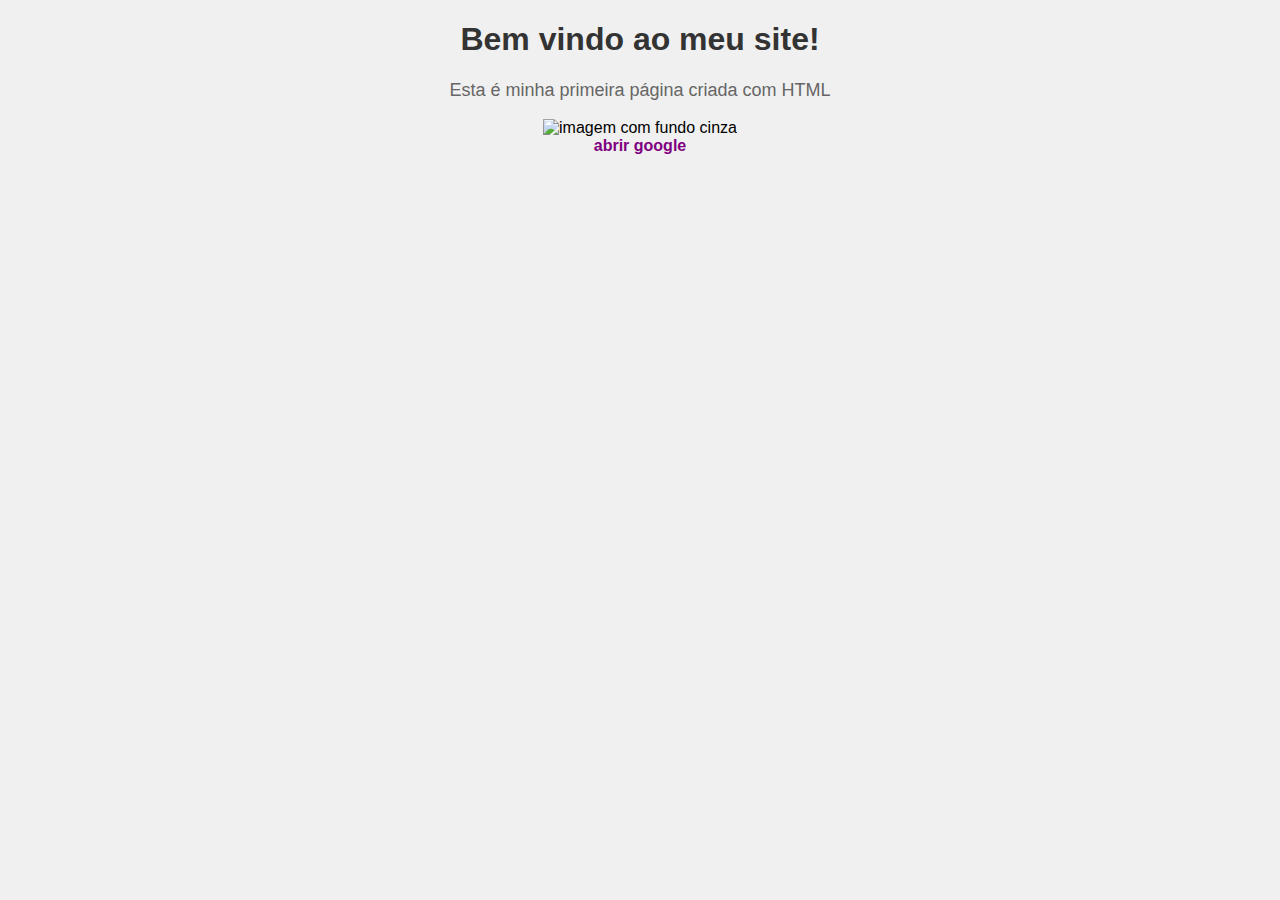
==== index.html @ f3c2e7ca "ajustando o css" ====
<!DOCTYPE html>
<html lang="pt-BR">
<head>
    <meta charset="UTF-8">
    <meta name="viewport" content="width=device-width, initial-scale=1.0">
    <title>Document</title>
    <link rel="stylesheet" href="style.css">
</head>
<body>
    <h1>Bem vindo ao meu site!</h1>

    <p>Esta é minha primeira página criada com HTML</p>

    <img class="imagem" src="https://placehold.co/600x400" alt="imagem com fundo cinza">

    <a href="http://www.google.com.br/" target="_blank" >abrir google</a>

</body>
</html>
---- style.css ----
body {
    background-color: #f0f0f0;
    font-family: Arial, Helvetica, sans-serif;
    text-align: center;
}

h1 {
    color: #333;
}

p {
    font-size: 18px;
    color: #666;
}

a {
    display: block;
    color: purple;
    text-decoration: none;
    font-weight: bold;
}

a:hover {
    color: red;
}

imagem{
    
}
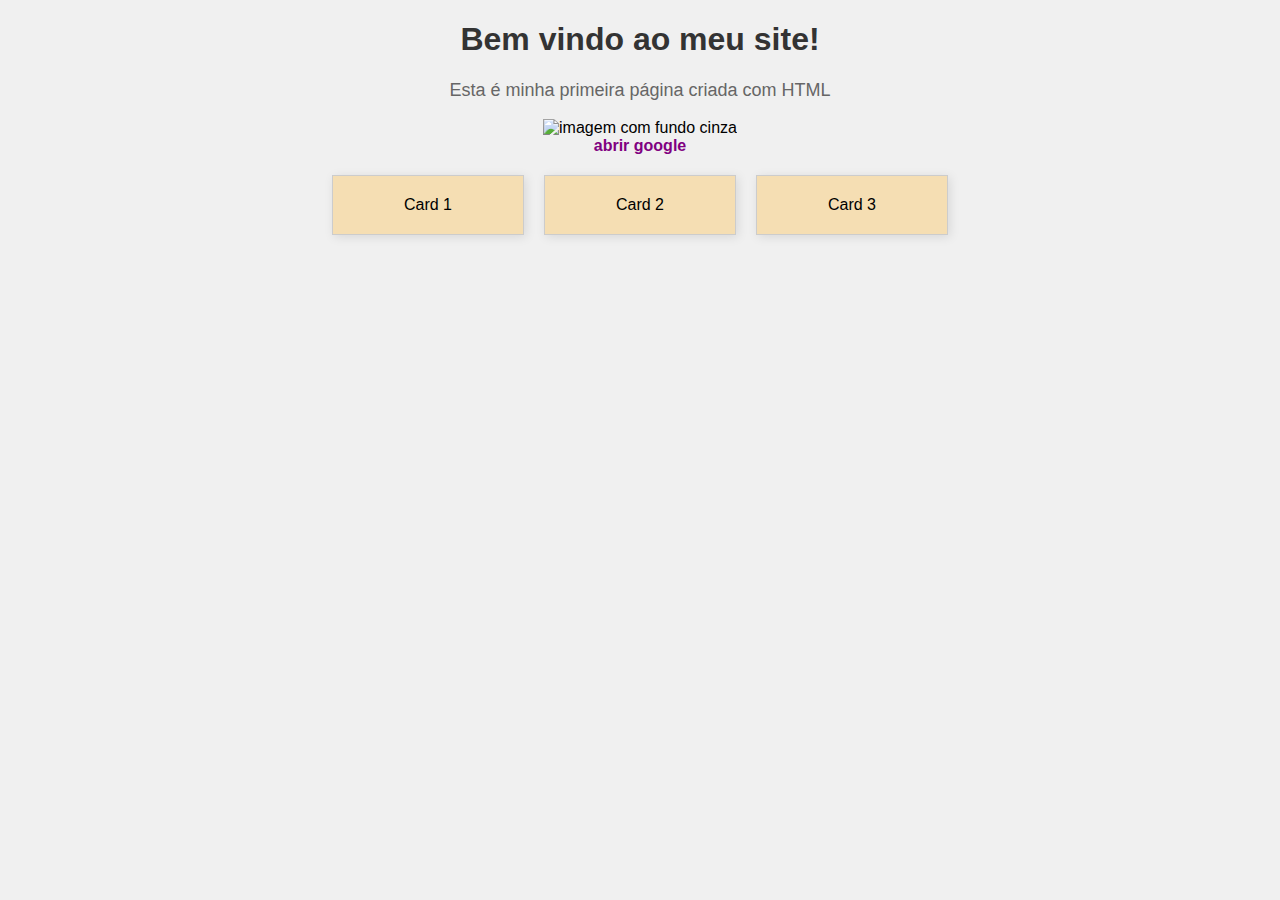
==== commit aefed30f: "inicio do flexbox" ====
--- a/index.html
+++ b/index.html
@@ -15,5 +15,12 @@
 
     <a href="http://www.google.com.br/" target="_blank" >abrir google</a>
 
+    <!-- Flexbox -->
+    <div class="container">
+        <div id="card">Card 1</div>
+        <div id="card">Card 2</div>
+        <div id="card">Card 3</div>
+    </div>
+
 </body>
 </html>--- a/style.css
+++ b/style.css
@@ -22,6 +22,25 @@
 
 a:hover {
     color: red;
+    font-size: 50px;
+    transition: 10s;
+}
+
+/* */
+.container{
+    display: flex;
+    justify-content: center;
+    gap: 20px;
+    margin-top: 20px;
+}
+
+#card {
+    background: wheat;
+    padding: 20px;
+    border: 1px solid #ccc;
+    width: 150px;
+    text-align: center;
+    box-shadow: 2px 2px 10px rgba(0, 0, 0 , 0.1);
 }
 
 imagem{
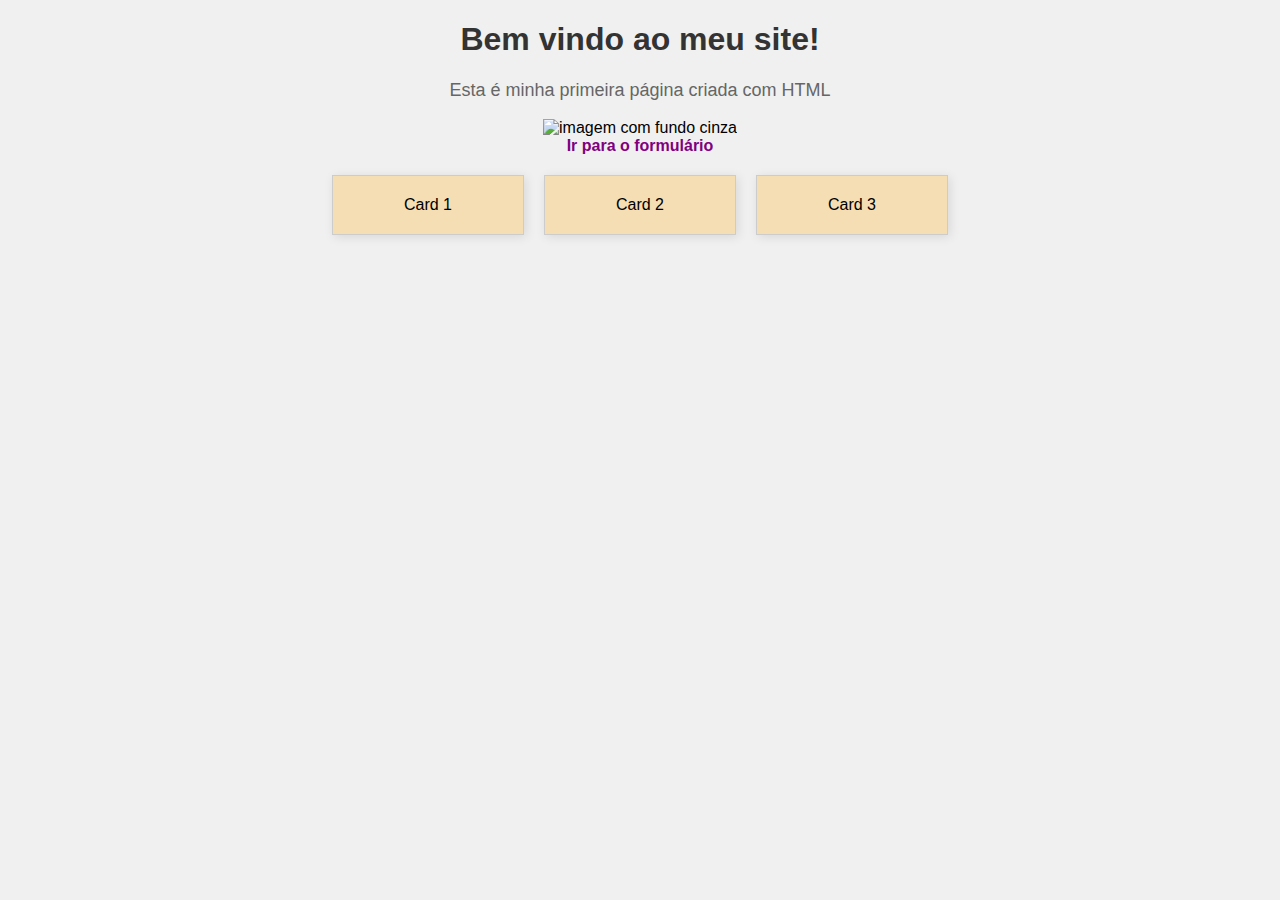
==== commit ceb27cb0: "implementando a tela extra de cadastro" ====
--- a/index.html
+++ b/index.html
@@ -13,13 +13,13 @@
 
     <img class="imagem" src="https://placehold.co/600x400" alt="imagem com fundo cinza">
 
-    <a href="http://www.google.com.br/" target="_blank" >abrir google</a>
+    <a href="cadastro.html" target="_self" >Ir para o formulário</a>
 
     <!-- Flexbox -->
     <div class="container">
         <div id="card">Card 1</div>
         <div id="card">Card 2</div>
-        <div id="card">Card 3</div>
+        <div id="card">Card 3</div> 
     </div>
 
 </body>
